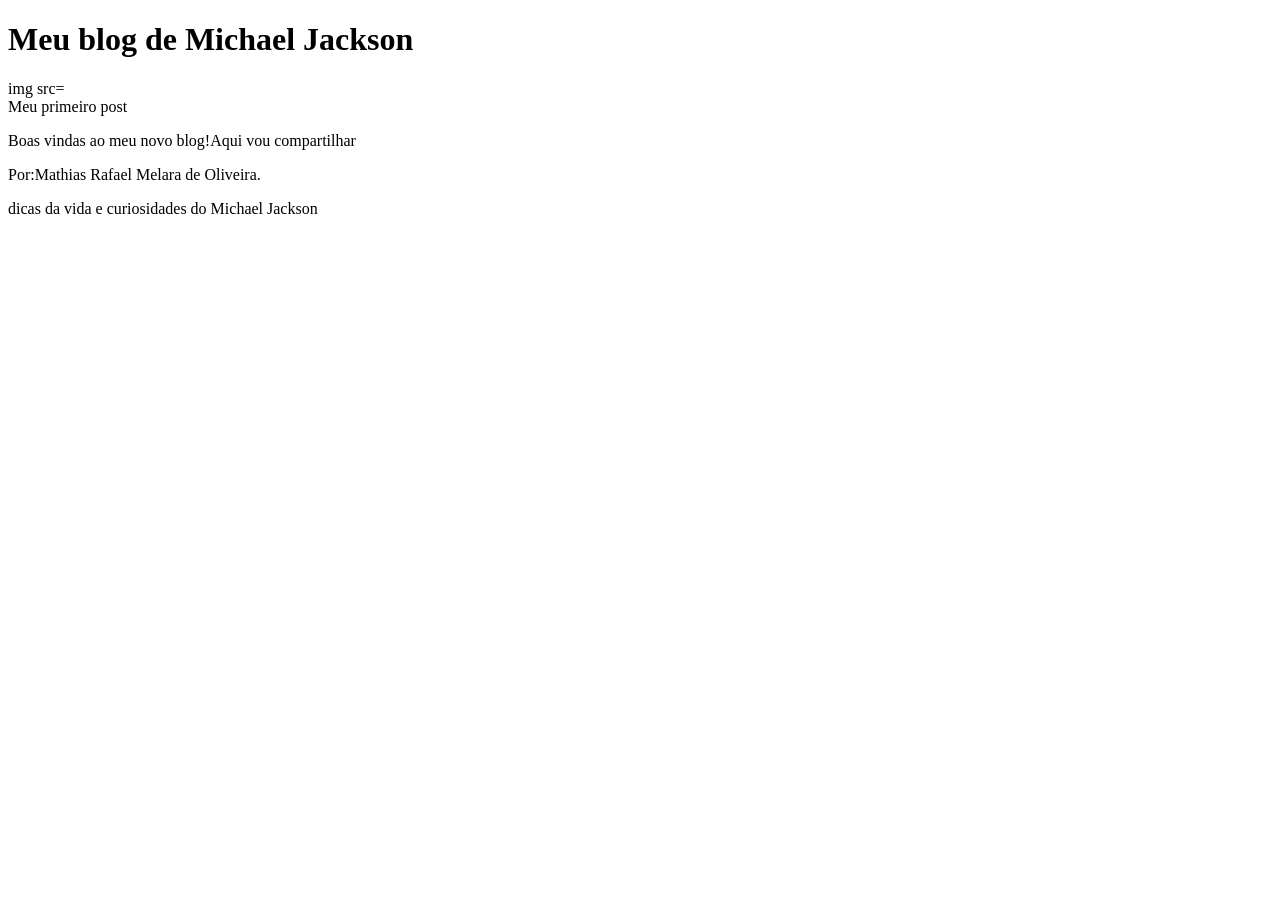
==== index.html @ c6b4f028 "aula907" ====
<!DOCTYPE html>
<html lang="pt-br">
<head>
    <meta charset="UTF-8">
    <meta name="viewport" content="width=device-width, initial-scale=1.0">
    <title>Meu blog</title>
    
</head>
<body>
    <header>
        <h1>Meu blog de Michael Jackson</h1> 
        
    </header>
    img src=
    <main>
    </h2>Meu primeiro post </h2>
    <p>Boas vindas ao meu novo blog!Aqui vou compartilhar
        <p>Por:Mathias Rafael Melara de Oliveira.</p>
        dicas da vida e curiosidades do Michael Jackson

    </main>
        </p> 
</body>
</html>
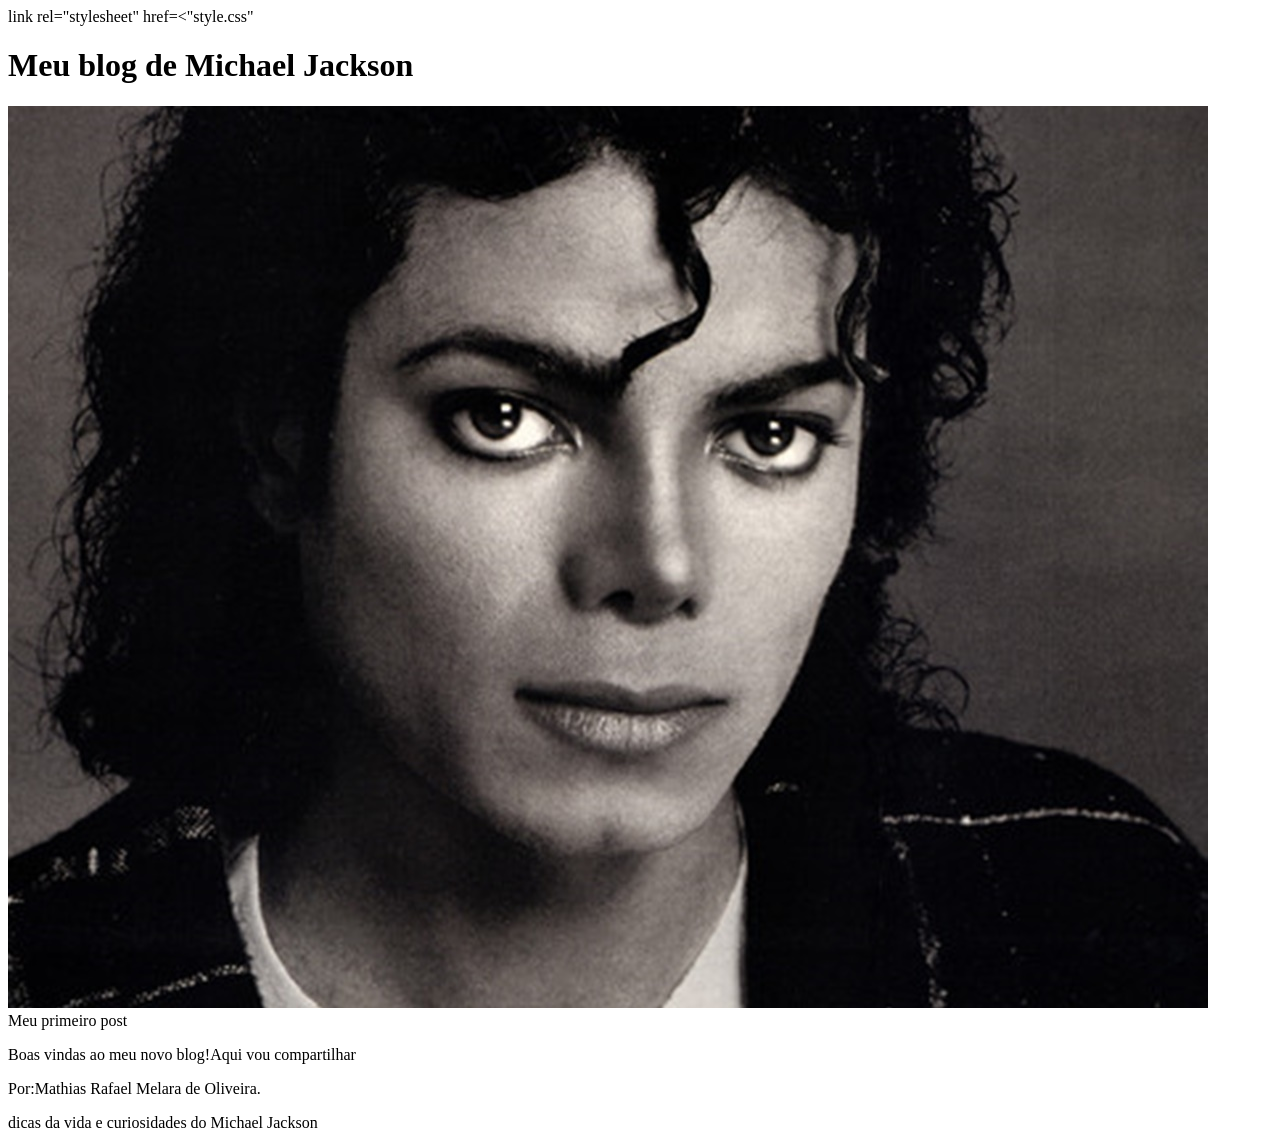
==== commit 36977207: "aula907" ====
--- a/index.html
+++ b/index.html
@@ -4,14 +4,13 @@
     <meta charset="UTF-8">
     <meta name="viewport" content="width=device-width, initial-scale=1.0">
     <title>Meu blog</title>
-    
-</head>
+link rel="stylesheet" href=<"style.css"
 <body>
     <header>
         <h1>Meu blog de Michael Jackson</h1> 
         
     </header>
-    img src=
+    <img src="michael.jpg" alt="Foto do Michael Jackson">
     <main>
     </h2>Meu primeiro post </h2>
     <p>Boas vindas ao meu novo blog!Aqui vou compartilhar
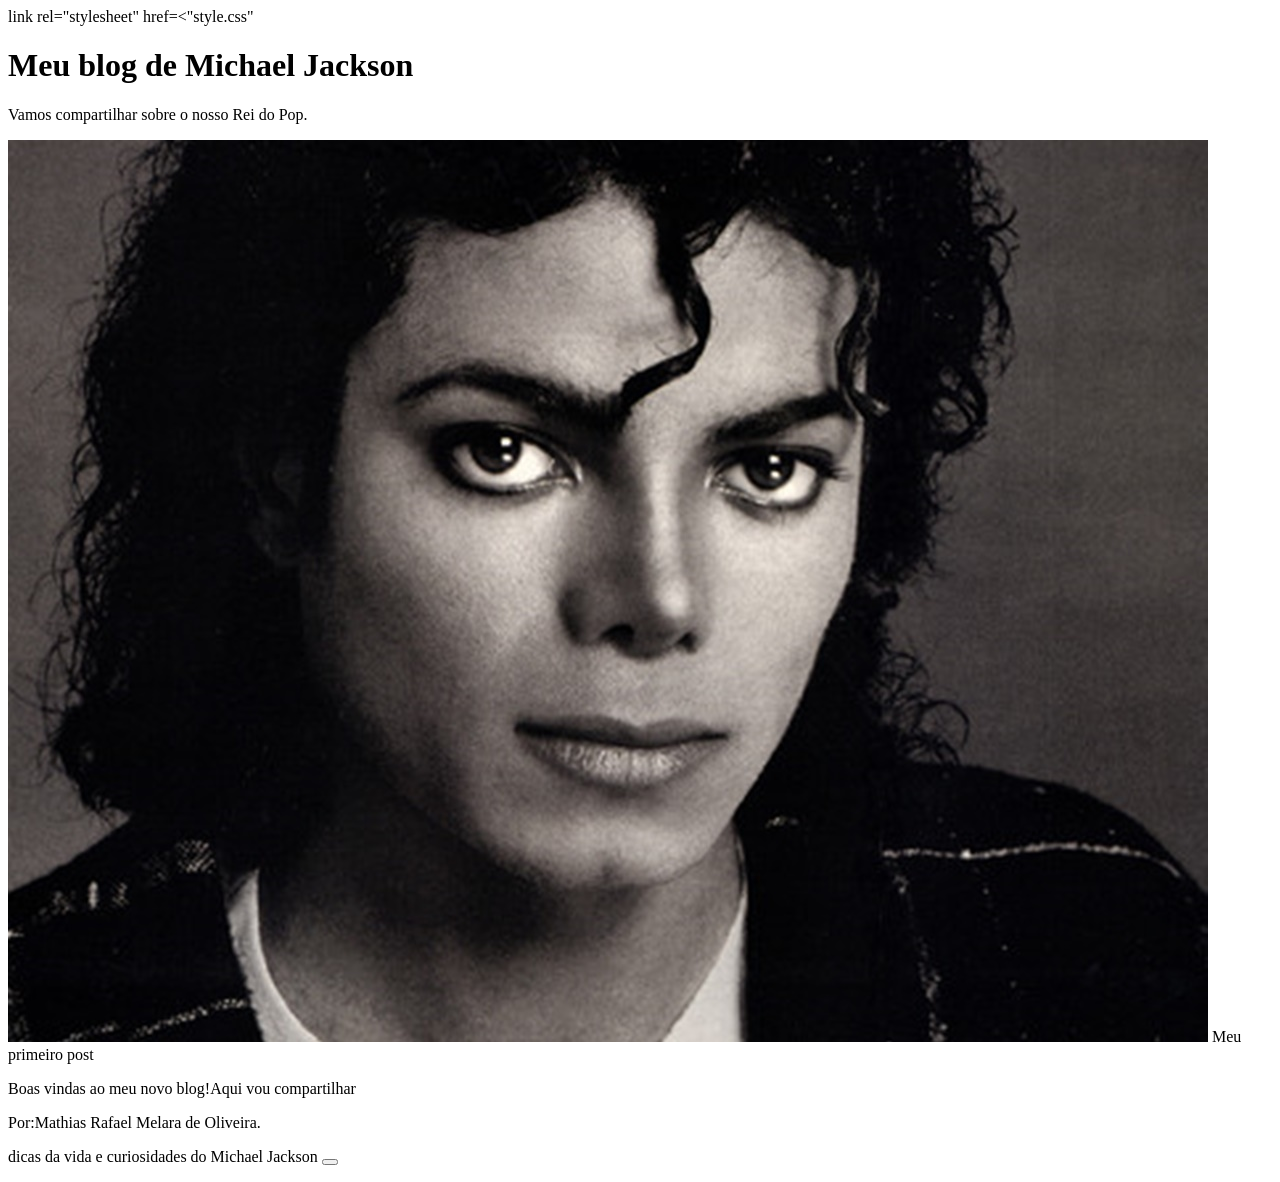
==== commit 8cd93620: "AULA3007" ====
--- a/index.html
+++ b/index.html
@@ -10,12 +10,16 @@
         <h1>Meu blog de Michael Jackson</h1> 
         
     </header>
-    <img src="michael.jpg" alt="Foto do Michael Jackson">
+    <p>Vamos compartilhar sobre o nosso Rei do Pop.</p>
     <main>
+        <article></article>
+        <img src="michael.jpg" alt="Foto do Michael Jackson">
     </h2>Meu primeiro post </h2>
+        <div></div>
     <p>Boas vindas ao meu novo blog!Aqui vou compartilhar
         <p>Por:Mathias Rafael Melara de Oliveira.</p>
         dicas da vida e curiosidades do Michael Jackson
+        <button></button>
 
     </main>
         </p> 
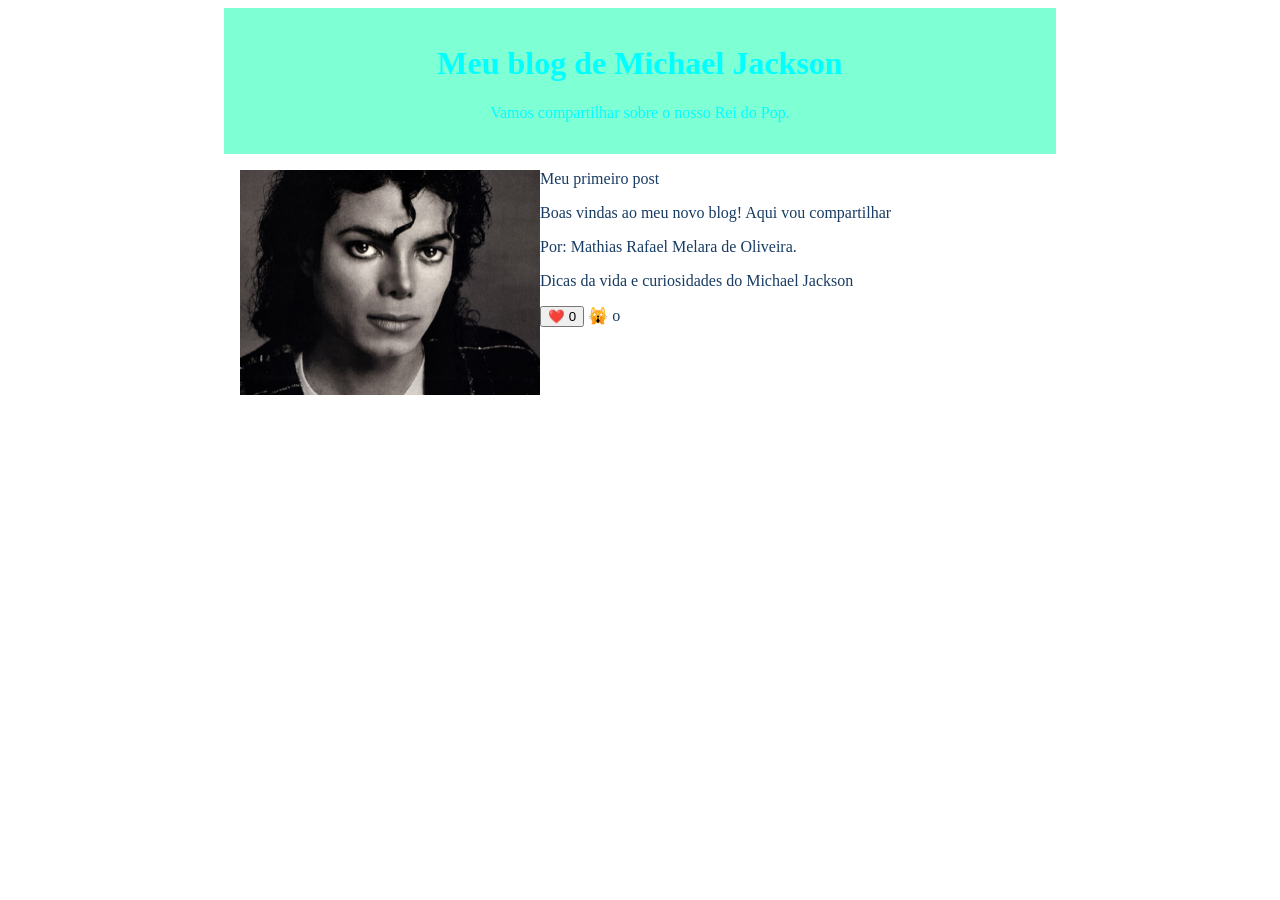
==== commit 0d5b1c2c: "Aula0608" ====
--- a/index.html
+++ b/index.html
@@ -1,27 +1,32 @@
 <!DOCTYPE html>
 <html lang="pt-br">
+
 <head>
     <meta charset="UTF-8">
     <meta name="viewport" content="width=device-width, initial-scale=1.0">
     <title>Meu blog</title>
-link rel="stylesheet" href=<"style.css"
+    <link rel="stylesheet" href="style.css">
+</head>
+
 <body>
     <header>
-        <h1>Meu blog de Michael Jackson</h1> 
-        
+        <h1>Meu blog de Michael Jackson</h1>
+        <p>Vamos compartilhar sobre o nosso Rei do Pop.</p>
     </header>
-    <p>Vamos compartilhar sobre o nosso Rei do Pop.</p>
+
     <main>
-        <article></article>
-        <img src="michael.jpg" alt="Foto do Michael Jackson">
-    </h2>Meu primeiro post </h2>
-        <div></div>
-    <p>Boas vindas ao meu novo blog!Aqui vou compartilhar
-        <p>Por:Mathias Rafael Melara de Oliveira.</p>
-        dicas da vida e curiosidades do Michael Jackson
-        <button></button>
+        <article>
+            <img src="michael.jpg" alt="Foto do Michael Jackson">
+            <div>
+                </h2>Meu primeiro post </h2>
+                <p>Boas vindas ao meu novo blog! Aqui vou compartilhar
+                <p>Por: Mathias Rafael Melara de Oliveira.</p>
+               <p> Dicas da vida e curiosidades do Michael Jackson </p>
+                <button> ❤️ <span> 0 </span> </button>
+                </button> 🙀 <span> o </span> </button>
+            </div>
+        </article>
+    </main>
+</body>
 
-    </main>
-        </p> 
-</body>
-</html>
+</html>
--- a/style.css
+++ b/style.css
@@ -0,0 +1,29 @@
+img {
+width: 300px;
+}
+
+header {
+    background-color: aquamarine;/*cor de fundo */
+    COLOR:aqua; /*cor da letra */
+    text-align: center; /*alinhamento do texto*/
+    max-width: 800px; /*largura máxima*/
+    margin: 0 auto; /* espaço entre a borda e o cnteúdo */
+    padding: 16px;  /* espaço entre o conteúdo*/
+}
+
+main{
+    background-color: #FFFFFF ;
+    color:#183C63 ;
+     max-width: 800px;
+margin: 0 auto;
+padding: 16px; 
+}
+
+              .artigo-autor{
+                font-weight: bold;  /*espesssura da fonte-negrito*/
+        }
+
+        article {
+            display: flex;/*container flexivel*/
+            }
+            
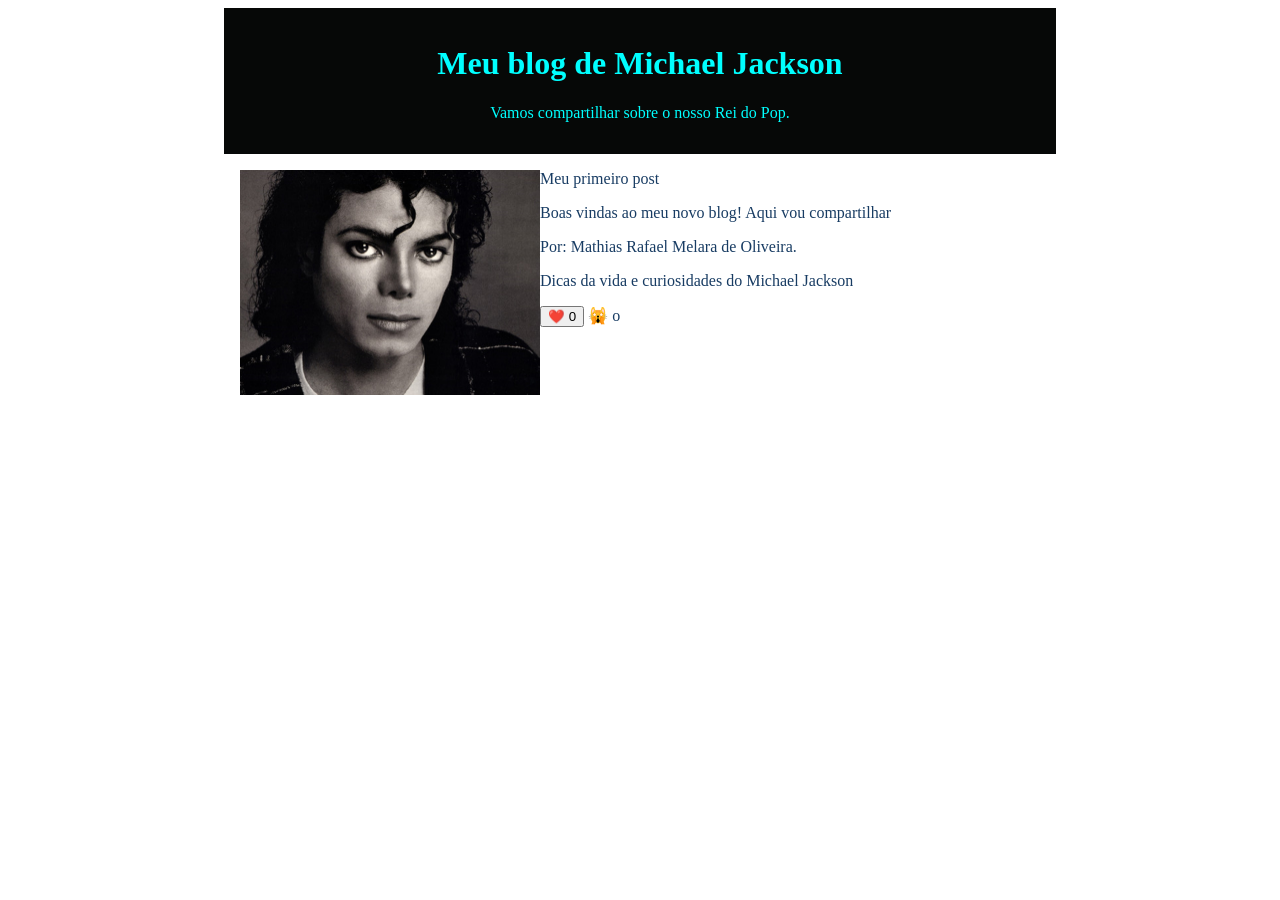
==== commit 9c08d173: "aula 10/08" ====
--- a/index.html
+++ b/index.html
@@ -29,4 +29,7 @@
     </main>
 </body>
 
-</html>+</html>
+</footer>
+
+</footer>
--- a/style.css
+++ b/style.css
@@ -3,7 +3,7 @@
 }
 
 header {
-    background-color: aquamarine;/*cor de fundo */
+    background-color: rgb(6, 8, 7);/*cor de fundo */
     COLOR:aqua; /*cor da letra */
     text-align: center; /*alinhamento do texto*/
     max-width: 800px; /*largura máxima*/
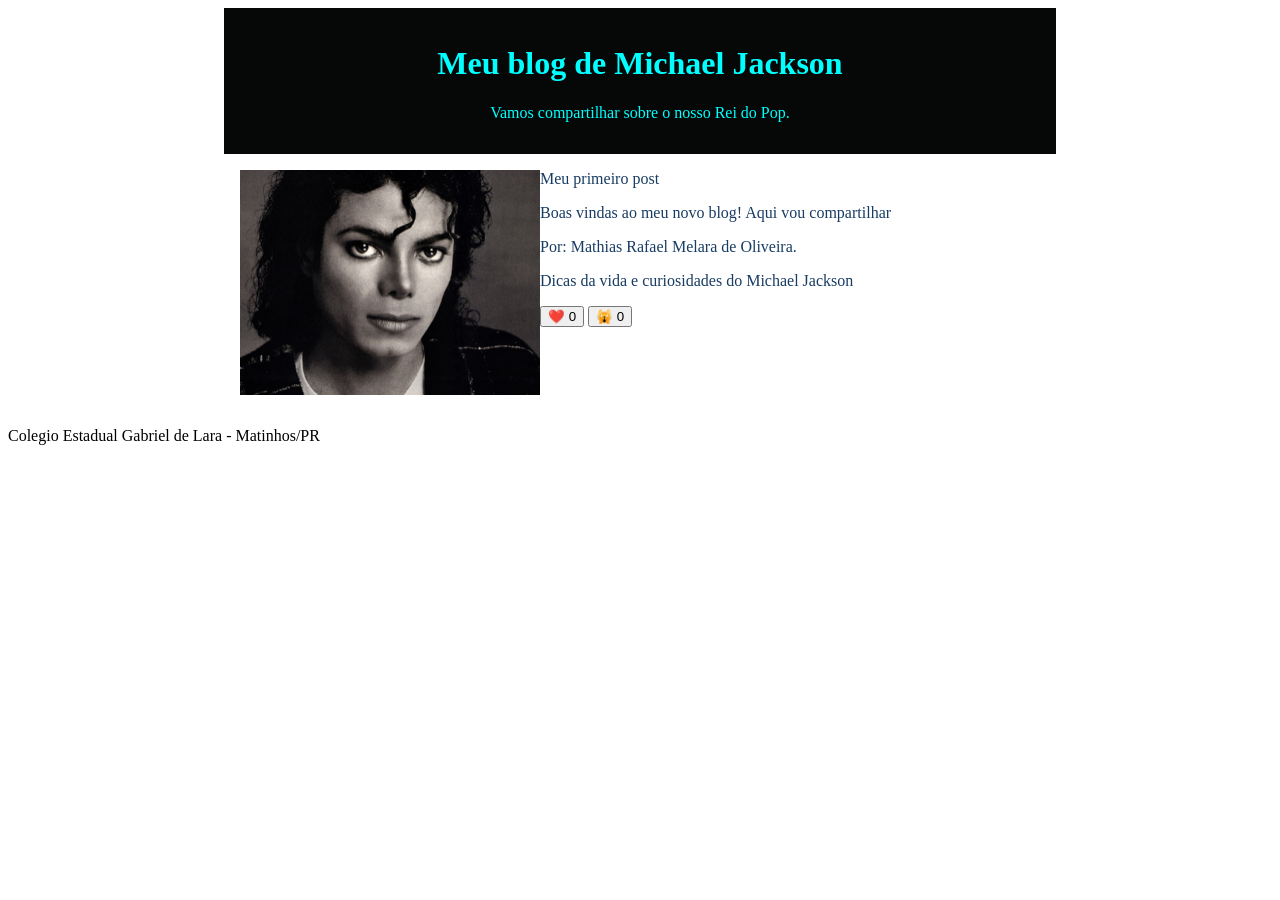
==== commit 0448d470: "aula 24/09" ====
--- a/index.html
+++ b/index.html
@@ -23,7 +23,7 @@
                 <p>Por: Mathias Rafael Melara de Oliveira.</p>
                <p> Dicas da vida e curiosidades do Michael Jackson </p>
                 <button> ❤️ <span> 0 </span> </button>
-                </button> 🙀 <span> o </span> </button>
+                <button> 🙀 <span> 0 </span> </button>
             </div>
         </article>
     </main>
@@ -31,5 +31,8 @@
 
 </html>
 </footer>
-
+     <p>Colegio Estadual Gabriel de Lara - Matinhos/PR </p>
 </footer>
+<script src="main.js" ></script>
+</body>
+</html>
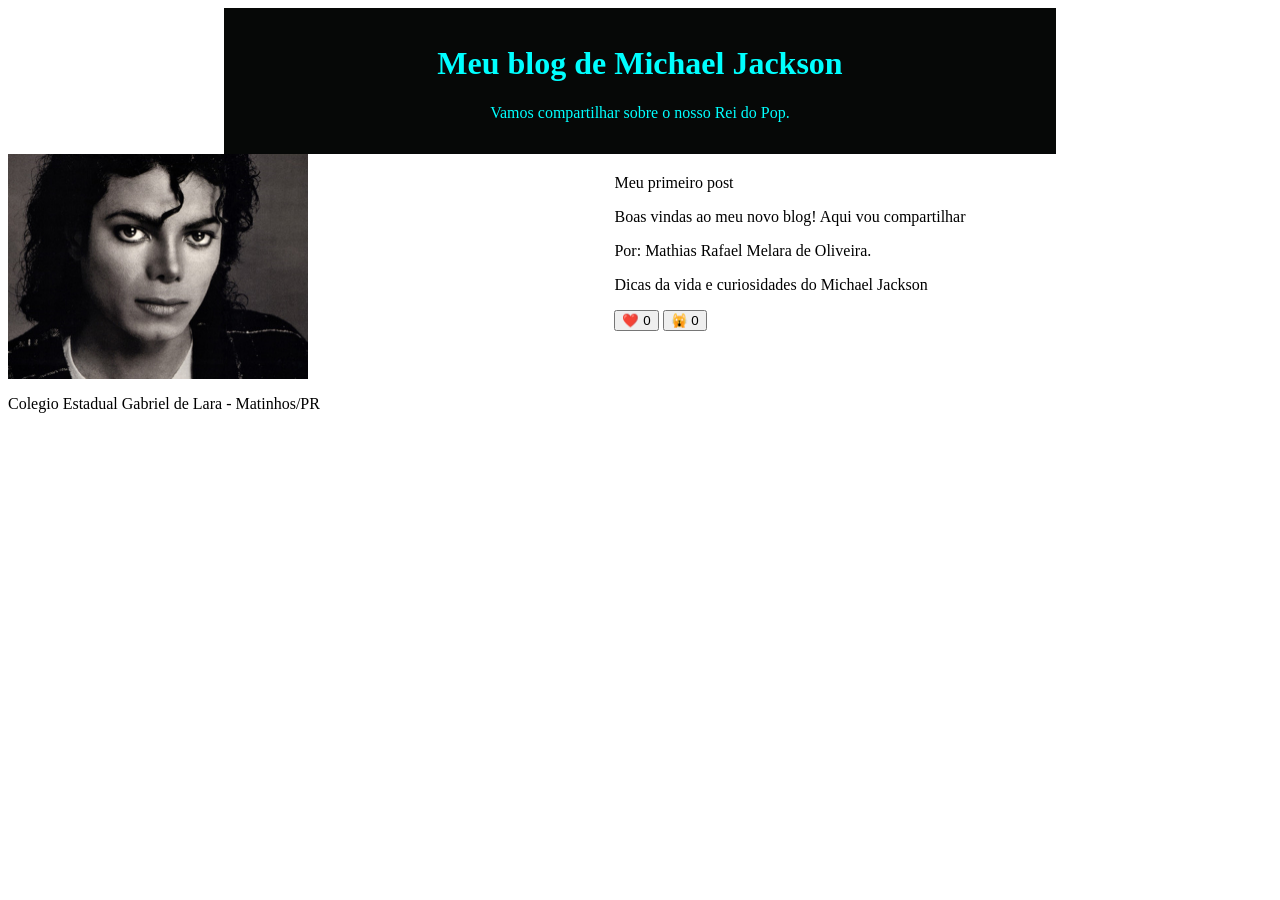
==== commit 80a250cf: "aula 26/08/2026" ====
--- a/index.html
+++ b/index.html
@@ -21,7 +21,7 @@
                 </h2>Meu primeiro post </h2>
                 <p>Boas vindas ao meu novo blog! Aqui vou compartilhar
                 <p>Por: Mathias Rafael Melara de Oliveira.</p>
-               <p> Dicas da vida e curiosidades do Michael Jackson </p>
+                <p> Dicas da vida e curiosidades do Michael Jackson </p>
                 <button> ❤️ <span> 0 </span> </button>
                 <button> 🙀 <span> 0 </span> </button>
             </div>
@@ -31,8 +31,8 @@
 
 </html>
 </footer>
-     <p>Colegio Estadual Gabriel de Lara - Matinhos/PR </p>
-</footer>
-<script src="main.js" ></script>
+    <p>Colegio Estadual Gabriel de Lara - Matinhos/PR </p>
+<script src="main.js"></script>
 </body>
+
 </html>
--- a/style.css
+++ b/style.css
@@ -12,12 +12,17 @@
 }
 
 main{
-    background-color: #FFFFFF ;
+footer {
+    background-color: hsl(185, 98%, 50%) ;
     color:#183C63 ;
      max-width: 800px;
-margin: 0 auto;
-padding: 16px; 
+    margin: 0 auto;
+    padding: 16px; 
 }
+div {
+    margin: 0 auto;
+    padding: 20px;
+}    
 
               .artigo-autor{
                 font-weight: bold;  /*espesssura da fonte-negrito*/
@@ -25,5 +30,5 @@
 
         article {
             display: flex;/*container flexivel*/
-            }
+        }
             
